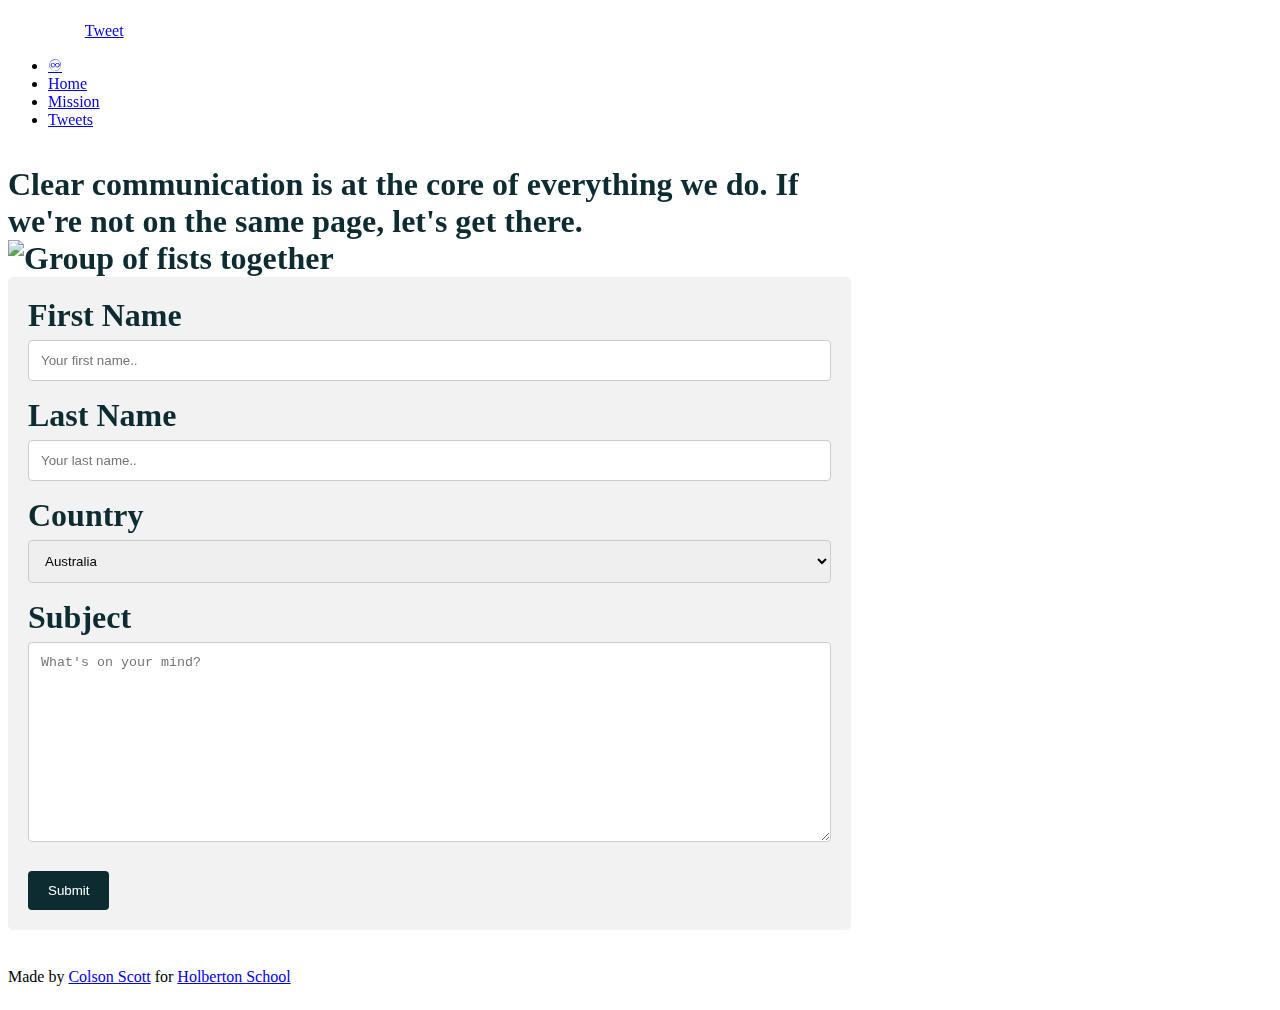
==== contact.html @ 82e2c6b4 "Add files via upload" ====
<!DOCTYPE html>
<html lang="en">

  <head>
    <title>                                                                                                            
      Contact                                                                                                          
    </title>
    <meta charset="UTF-8">
    <meta name="viewport" content="width=device-width, initial-scale=1.0">

    <link href="https://www.holbertonschool.com/level2/holberton.css" rel="stylesheet">
    <link href="styles.css" rel="stylesheet">
    <script src="behavior.js"></script>
  </head>
  <body class="works_on_smartphone">
    <header>

      <div class="right">

        <iframe src="https://www.facebook.com/plugins/share_button.php?href=https%3A%2F%2Fdevelopers.facebook.com%2Fdo\
cs%2Fplugins%2F&layout=button&size=large&width=73&height=28&appId" width="73" height="28" style="border:none;overflow:\
hidden" allow="encrypted-media"></iframe>

        <a href="https://twitter.com/share?ref_src=twsrc%5Etfw" class="twitter-share-button" data-size="large" data-sh\
ow-count="false">Tweet</a><script async src="https://platform.twitter.com/widgets.js"></script>

      </div>

      <ul>

        <li class="logo">
          <a href="https://www.youtube.com/playlist?list=PLw3A77RRI5PAUkMo9lOYbaEmQO1Lgm8IH">
            &#9854;
            </a>
        </li>

        <li>
          <a href="http://34.229.200.148">Home</a>
        </li>

        <li>
          <a href="http://34.229.200.148/mission.html">Mission</a>
        </li>

        <li>
          <a href="http://34.229.200.148/tweets.html">Tweets</a>
        </li>

      </ul>
</header>

    <main>

      <article>

        <h1>Clear communication is at the core of everything we do. If we're not on the same page, let's get there.</h\
1>

        <img class="small" id="smart_thumbnail" src="https://companyofwomen.co/wp-content/uploads/2018/02/Partnership-\
1280x640.jpg" alt="Group of fists together">

        <div class="container">
          <form action="action_page.php">

            <label for="fname">First Name</label>
            <input type="text" id="fname" name="firstname" placeholder="Your first name..">

            <label for="lname">Last Name</label>
            <input type="text" id="lname" name="lastname" placeholder="Your last name..">

            <label for="country">Country</label>
            <select id="country" name="country">
              <option value="australia">Australia</option>
              <option value="canada">Canada</option>
              <option value="usa">USA</option>
              <option value="other">Other</option>
            </select>

            <label for="subject">Subject</label>
            <textarea id="subject" name="subject" placeholder="What's on your mind?" style="height:200px"></textarea>

            <input type="submit" value="Submit">

          </form>
          </div>




      </article>

      <aside>
        <div id="disqus_thread"></div>
        <script>
/**
          *  RECOMMENDED CONFIGURATION VARIABLES: EDIT AND UNCOMMENT THE SECTION BELOW TO INSERT DYNAMIC VALUES FROM Y\
OUR PLATFORM OR CMS.
          *  LEARN WHY DEFINING THESE VARIABLES IS IMPORTANT: https://disqus.com/admin/universalcode/#configuration-va\
riables*/
          /*
          var disqus_config = function () {
          this.page.url = PAGE_URL;  // Replace PAGE_URL with your page's canonical URL variable
          this.page.identifier = PAGE_IDENTIFIER; // Replace PAGE_IDENTIFIER with your page's unique identifier variab\
le
          };
          */
          (function() { // DON'T EDIT BELOW THIS LINE
          var d = document, s = d.createElement('script');
          s.src = 'https://flowstate.disqus.com/embed.js';
          s.setAttribute('data-timestamp', +new Date());
          (d.head || d.body).appendChild(s);
          })();
        </script>
        <noscript>Please enable JavaScript to view the <a href="https://disqus.com/?ref_noscript">comments powered by \
Disqus.</a></noscript>
      </aside>
</main>


    <footer>
      <p>
                Made by <a href="https://twitter.com/OctopusHugz" target="_blank">Colson Scott</a> for <a href="https:\
//www.holbertonschool.com" target="_blank">Holberton School</a>
      </p>

    </footer>

  </body>
</html>
---- styles.css ----
h1 {
    color: #0d2c32;
}

iframe {
    border: 0px;
}

body {
    display: flex;
    flex-direction: column;
    background-image: url("https://images.unsplash.com/photo-1502947830258-6ad0b35bb348?ixlib=rb-1.2.1&ixid=eyJhcHBfaWQiOjEyMDd9&auto=format&fit=crop&w=1050&q=80");
    background-size: cover;
}

main {
    display: flex;
    flex-direction: row;
    flex: auto;
}

article {
    flex: 2;
    overflow-y: auto;
    background-color: white;
}

aside {
    flex: 1;
    overflow-y: auto;
}

ul {
    background-color: white;
}

ul li:hover {
    background-color: #0d2c32;
    color: white;
}

header li a:hover {
    background-color: #0d2c32;
    color: white;
}

footer {
    background-color: white;
}

footer a:hover {
    background-color: #0d2c32;
    color: white;
}

input[type=text], select, textarea {
    width: 100%;
    padding: 12px;
    border: 1px solid #ccc;
    border-radius: 4px;
    box-sizing: border-box;
    margin-top: 6px;
    margin-bottom: 16px;
    resize: vertical 
}

input[type=submit] {
    background-color: #0d2c32;
    color: white;
    padding: 12px 20px;
    border: none;
    border-radius: 4px;
    cursor: pointer;
}

input[type=submit]:hover {
    background-color: white;
    color: #0d2c32
}

.container {
    border-radius: 5px;
    background-color: #f2f2f2;
    padding: 20px;
    display: flex;
}
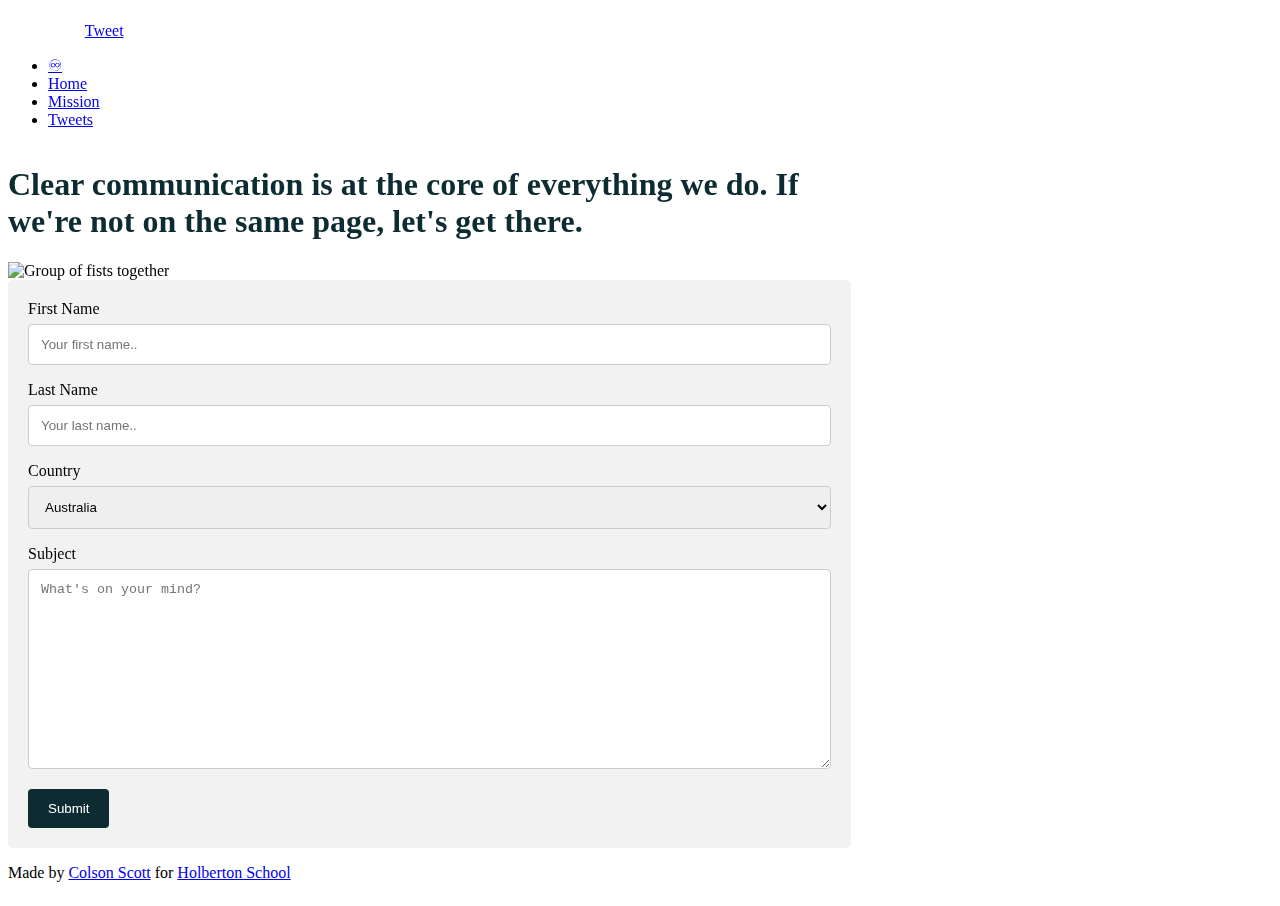
==== commit 415c6705: "Update contact.html" ====
--- a/contact.html
+++ b/contact.html
@@ -17,12 +17,9 @@
 
       <div class="right">
 
-        <iframe src="https://www.facebook.com/plugins/share_button.php?href=https%3A%2F%2Fdevelopers.facebook.com%2Fdo\
-cs%2Fplugins%2F&layout=button&size=large&width=73&height=28&appId" width="73" height="28" style="border:none;overflow:\
-hidden" allow="encrypted-media"></iframe>
+        <iframe src="https://www.facebook.com/plugins/share_button.php?href=https%3A%2F%2Fdevelopers.facebook.com%2Fdocs%2Fplugins%2F&layout=button&size=large&width=73&height=28&appId" width="73" height="28" style="border:none;overflow:hidden" allow="encrypted-media"></iframe>
 
-        <a href="https://twitter.com/share?ref_src=twsrc%5Etfw" class="twitter-share-button" data-size="large" data-sh\
-ow-count="false">Tweet</a><script async src="https://platform.twitter.com/widgets.js"></script>
+        <a href="https://twitter.com/share?ref_src=twsrc%5Etfw" class="twitter-share-button" data-size="large" data-show-count="false">Tweet</a><script async src="https://platform.twitter.com/widgets.js"></script>
 
       </div>
 
@@ -35,15 +32,15 @@
         </li>
 
         <li>
-          <a href="http://34.229.200.148">Home</a>
+          <a href="https://octopushugz.github.io">Home</a>
         </li>
 
         <li>
-          <a href="http://34.229.200.148/mission.html">Mission</a>
+          <a href="https://octopushugz.github.io/mission.html">Mission</a>
         </li>
 
         <li>
-          <a href="http://34.229.200.148/tweets.html">Tweets</a>
+          <a href="https://octopushugz.github.io/tweets.html">Tweets</a>
         </li>
 
       </ul>
@@ -53,11 +50,9 @@
 
       <article>
 
-        <h1>Clear communication is at the core of everything we do. If we're not on the same page, let's get there.</h\
-1>
+        <h1>Clear communication is at the core of everything we do. If we're not on the same page, let's get there.</h1>
 
-        <img class="small" id="smart_thumbnail" src="https://companyofwomen.co/wp-content/uploads/2018/02/Partnership-\
-1280x640.jpg" alt="Group of fists together">
+        <img class="small" id="smart_thumbnail" src="https://companyofwomen.co/wp-content/uploads/2018/02/Partnership-1280x640.jpg" alt="Group of fists together">
 
         <div class="container">
           <form action="action_page.php">
@@ -92,16 +87,13 @@
       <aside>
         <div id="disqus_thread"></div>
         <script>
-/**
-          *  RECOMMENDED CONFIGURATION VARIABLES: EDIT AND UNCOMMENT THE SECTION BELOW TO INSERT DYNAMIC VALUES FROM Y\
-OUR PLATFORM OR CMS.
-          *  LEARN WHY DEFINING THESE VARIABLES IS IMPORTANT: https://disqus.com/admin/universalcode/#configuration-va\
-riables*/
+          /**
+          *  RECOMMENDED CONFIGURATION VARIABLES: EDIT AND UNCOMMENT THE SECTION BELOW TO INSERT DYNAMIC VALUES FROM YOUR PLATFORM OR CMS.
+          *  LEARN WHY DEFINING THESE VARIABLES IS IMPORTANT: https://disqus.com/admin/universalcode/#configuration-variables*/
           /*
           var disqus_config = function () {
           this.page.url = PAGE_URL;  // Replace PAGE_URL with your page's canonical URL variable
-          this.page.identifier = PAGE_IDENTIFIER; // Replace PAGE_IDENTIFIER with your page's unique identifier variab\
-le
+          this.page.identifier = PAGE_IDENTIFIER; // Replace PAGE_IDENTIFIER with your page's unique identifier variable
           };
           */
           (function() { // DON'T EDIT BELOW THIS LINE
@@ -111,16 +103,14 @@
           (d.head || d.body).appendChild(s);
           })();
         </script>
-        <noscript>Please enable JavaScript to view the <a href="https://disqus.com/?ref_noscript">comments powered by \
-Disqus.</a></noscript>
+        <noscript>Please enable JavaScript to view the <a href="https://disqus.com/?ref_noscript">comments powered by Disqus.</a></noscript>
       </aside>
 </main>
 
 
     <footer>
       <p>
-                Made by <a href="https://twitter.com/OctopusHugz" target="_blank">Colson Scott</a> for <a href="https:\
-//www.holbertonschool.com" target="_blank">Holberton School</a>
+                Made by <a href="https://twitter.com/OctopusHugz" target="_blank">Colson Scott</a> for <a href="https://www.holbertonschool.com" target="_blank">Holberton School</a>
       </p>
 
     </footer>
--- a/styles.css
+++ b/styles.css
@@ -9,7 +9,7 @@
 body {
     display: flex;
     flex-direction: column;
-    background-image: url("https://images.unsplash.com/photo-1502947830258-6ad0b35bb348?ixlib=rb-1.2.1&ixid=eyJhcHBfaWQiOjEyMDd9&auto=format&fit=crop&w=1050&q=80");
+    background-image: url("http://www.chrmetal.com/20140519_175341_op_800x450.jpg");
     background-size: cover;
 }
 
@@ -83,4 +83,4 @@
     background-color: #f2f2f2;
     padding: 20px;
     display: flex;
-}+}
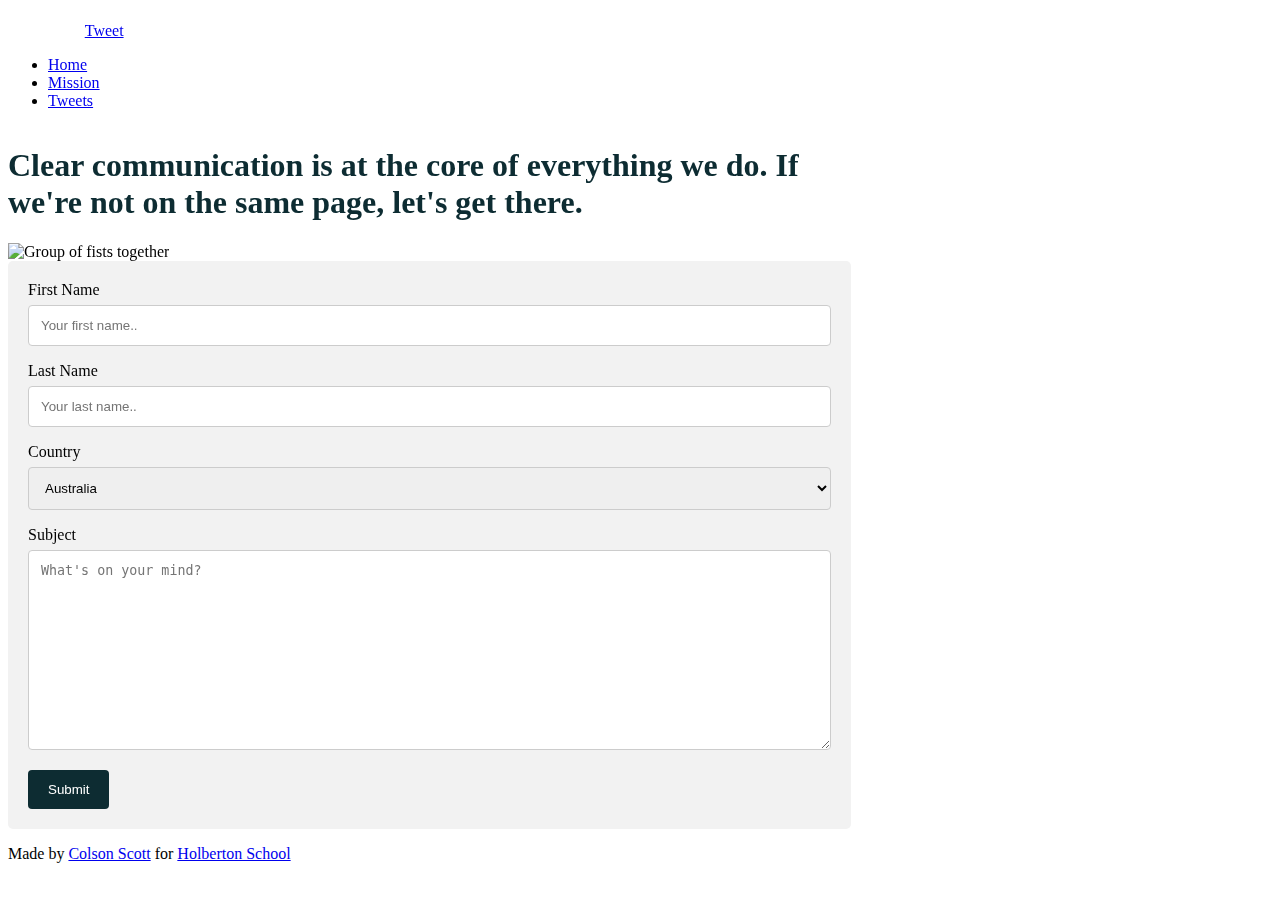
==== commit f7a0fb3d: "Update contact.html" ====
--- a/contact.html
+++ b/contact.html
@@ -25,12 +25,6 @@
 
       <ul>
 
-        <li class="logo">
-          <a href="https://www.youtube.com/playlist?list=PLw3A77RRI5PAUkMo9lOYbaEmQO1Lgm8IH">
-            &#9854;
-            </a>
-        </li>
-
         <li>
           <a href="https://octopushugz.github.io">Home</a>
         </li>
@@ -52,7 +46,7 @@
 
         <h1>Clear communication is at the core of everything we do. If we're not on the same page, let's get there.</h1>
 
-        <img class="small" id="smart_thumbnail" src="https://companyofwomen.co/wp-content/uploads/2018/02/Partnership-1280x640.jpg" alt="Group of fists together">
+        <img class="" id="smart_thumbnail" src="https://companyofwomen.co/wp-content/uploads/2018/02/Partnership-1280x640.jpg" alt="Group of fists together">
 
         <div class="container">
           <form action="action_page.php">
--- a/styles.css
+++ b/styles.css
@@ -34,15 +34,15 @@
     background-color: white;
 }
 
-ul li:hover {
+ul li:hover a{
     background-color: #0d2c32;
     color: white;
 }
 
-header li a:hover {
+/* header li:hover {
     background-color: #0d2c32;
     color: white;
-}
+} */
 
 footer {
     background-color: white;
